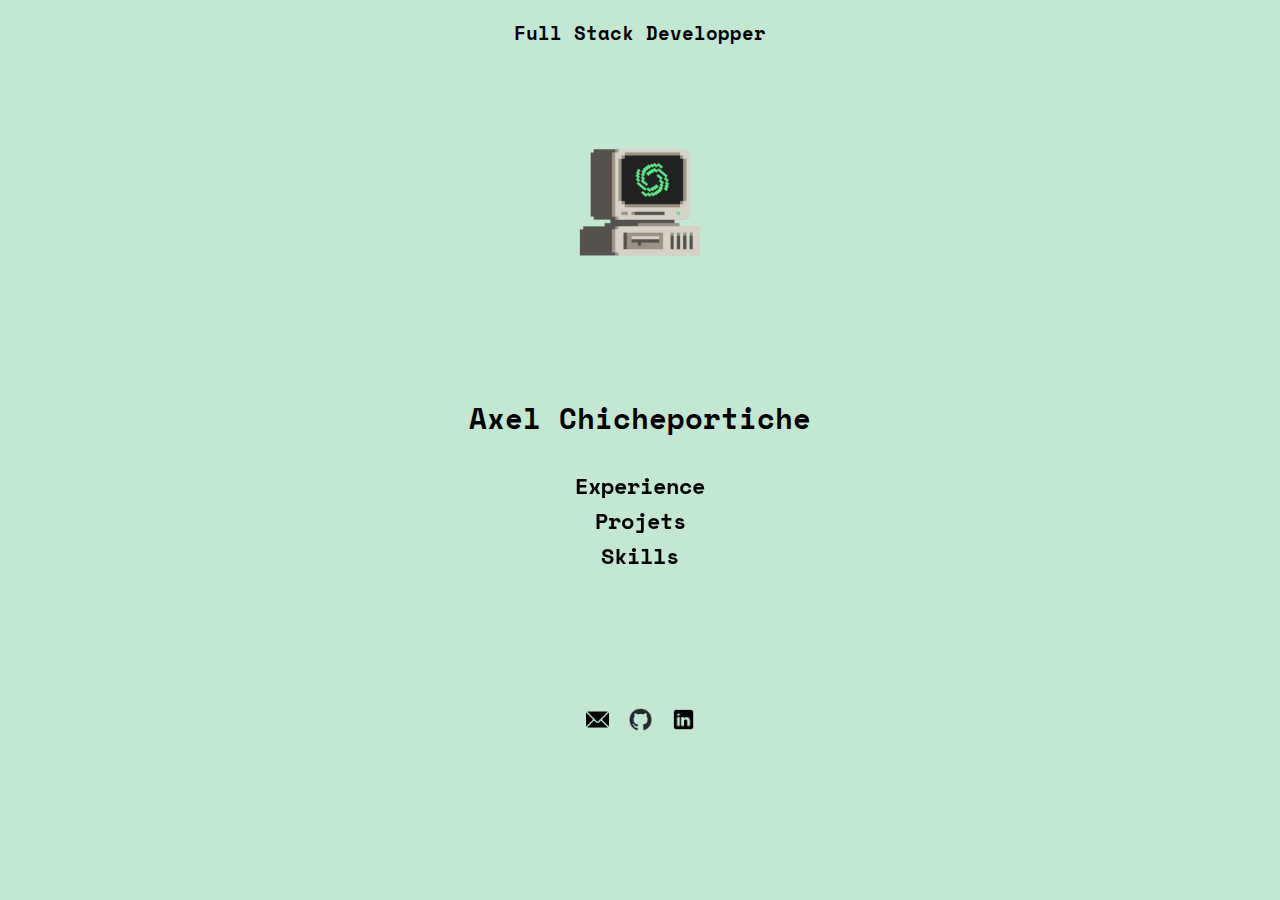
==== index.html @ 3092e067 "roll back" ====
<!DOCTYPE html>
<html lang="fr">
    <head>
        <meta charset="UTF-8" />
        <meta http-equiv="X-UA-Compatible" content="IE=edge" />
        <meta name="viewport" content="width=device-width, initial-scale=1.0" />
        <link rel="stylesheet" href="styles.css" />
        <!-- Google tag (gtag.js) -->
        <script async src="https://www.googletagmanager.com/gtag/js?id=G-NDLQEKP86S"></script>
        <script>
        window.dataLayer = window.dataLayer || [];
        function gtag(){dataLayer.push(arguments);}
        gtag('js', new Date());

        gtag('config', 'G-NDLQEKP86S');
        </script>
        <title>Axel Chicheportiche - Full Stack Developper</title>
        <meta name="description" content="Passionné par l'informatique, l'art et le matériel informatique d'époque. Développeur avec une expérience en gestion de projet pour des plateformes e-commerce.">
        <link rel="shortcut icon" href="img/favicon/favicon-32x32.png" type="image/png">
    </head>
    <body>
        <div class="container">
            <!-- PAGE 00 - HOME  -->
            <div class="v-slider-bloc page-1">
                <p class="center-title fullstack">Full Stack Developper</p>
                <div class="computer-box">
                    <img id="retrocomputer" src="./img/logo-contact/retrocomp.gif" alt="retro computer">
                </div>
                <div class="box-center">
                    <h1 id="name">Axel Chicheportiche</h1>
                    <h2 class="cat-link"><a class="hvr-rotate" href="#ancrage-exp" >Experience</a></h2>
                    <h2 class="cat-link"><a class="hvr-rotate-inv" href="#ancrage-prj" >Projets</a></h2>
                    <h2 class="cat-link"><a class="hvr-rotate" href="#ancrage-skills" >Skills</a></h2>
                    <!-- <h2 class="cat-link"><a class="hvr-rotate-inv" href="#ancrage-formation" >Formation</a></h2> -->
                </div>
                <div class="footer">
                    <div class="box-contact">
                        <a href="mailto:axelchicheportiche@gmail.com" class="mailto" rel="noopener"><img class="logo-contact" src="./img/logo-contact/email.png" alt="github logo"></a>
                        <a class="logo-contact" href="https://github.com/axelchicheportiche" class="github" target="_blank" rel="noopener"><img class="logo-contact github" src="./img/logo-contact/github-mark.png" alt="github logo"></a>
                        <a class="logo-contact" href="https://www.linkedin.com/in/axel-chicheportiche/" class="linkedin" target="_blank" rel="noopener"><img class="logo-contact" src="./img/logo-contact/linkedin.png" alt="github logo"></a>
                    </div>
                </div>
            </div>
            <div class="v-slider-bloc">

                <!-- PAGE 01 - EXPERIENCE -->
                <p class="center-title"><a id="ancrage-exp">Experience</a></p>
                <div class="box-exp">
                    <ul class="menu">
                        <li><a href="#" class="titre-exp">2021 - 2023 <br> Centre Commercial / Veja Fair Trade <br>
                            Chef de Projet e-commerce<br>
                        <!-- <span class="submenu-link">+</span></a>
                            <div class="submenu">
                            <p>Refonte du site internet / Gestion et coordination des sous-traitants / Gestion des stocks / Gestion des priorités avec les photographes / Programmation des soldes et autres opérations commerciales
                            </p>
                            </div> -->
                        </li>
                        <li><a href="#" class="titre-exp">2018 - 2021<br>Centre Commercial / Veja Fair Trade<br>
                            Assistant e-commerce<br>
                            <!-- <span class="submenu-link">+</span></a>
                            <div class="submenu">
                            <p>Mise en ligne de produit / Elaboration des procédures de shooting (porté/packshot) / Gestion des remboursements / Gestion du merchandising / Paramétrage de la plateforme SAV (Zendesk)</p>
                            </div> -->
                        </li>
                        <li><a href="#" class="titre-exp">2018<br> Gaya Production<br>
                            Attaché de production<br>
                            <!-- <span class="submenu-link">+</span></a>
                            <div class="submenu">
                            <p>Suivi de production générale / Suivi et gestion administrative
                                Gestion du calendrier des dates / Gestion des voyages et transferts / Gestion des conditions d’acueil et d’hébergements / Suivi de budget / Clasement / Archivage / Tenue des différents registres / Rédaction et suivi des contrats de cesion/coréalisation/coproduction / Rédaction des contrats de travail /  Formalités administrative de détachement.
                                </p>
                            </div> -->
                        </li>
                        <li><a href="#" class="titre-exp">2017-2018<br> A.K.A (Alias Productions x Arty Farty)<br>
                            Assistant de production de tournées<br>
                            <!-- <span class="submenu-link">+</span></a> -->
                            <!-- <div class="submenu">
                            <p>Suivi de production générale / Suivi et gestion administrative
                                Gestion du calendrier des dates / Gestion des voyages et transferts / gestion des conditions d’acueil et d’hébergements
                                Suivi budgétaire / clasement / archivage / tenue des différents registres
                                </p>
                            </div> -->
                        </li>
                        <li><a href="#" class="titre-exp">2016-2017<br>
                            Bleu Citron Production<br>
                            Assistant d'administration de tournées<br>
                            <!-- <span class="submenu-link">+</span></a> -->
                            <!-- <div class="submenu">
                            <p>Suivi de production générale / Suivi et gestion administrative
                                Gestion du calendrier des dates / Gestion des voyages et transferts / gestion des conditions d’acueil et d’hébergements
                                Suivi budgétaire / clasement / archivage / tenue des différents registres
                                </p>
                            </div>ddd -->
                        </li>
                        </ul>
                </div>
            </div>

            <!-- PAGE 02 - PROJET -->
            <div class="v-slider-bloc">
                <p class="center-title"><a id="ancrage-prj">Projets</a></p>
                <div class="box-prj box-desktop">
                    <div class="prj">
                        <h2 id="webtop">WEB_</h2>

                        <a href="https://randomtrackid.vercel.app" target="_blank"><h3 class="prj-title">Random Track ID:</h3></a>
                        <p>API basé sur les données de mon logiciel <a href="https://rekordbox.com/en/feature/overview/" target="_blank" class="linkprj">rekordbox</a>. Chaque fois que vous vous connectez ou cliquez sur 'refresh', vous accédez à l'un des nombreux morceaux de musique répertoriés par mes soins sur plus de 10 ans.</p>
                        <!-- <img src="./img/randomTrackID.png" alt="randomTrackID screenshot" class="hover-img" style= "display: none"> -->
                        <div class="links-projet">
                            <a href="https://randomtrackid.vercel.app" target="_blank" class="linkprj">randomtrackid.vercel.app</a>&nbsp;
                            <a href="https://github.com/axelchicheportiche/trackAPI" target="_blank" class="linkprj">GitHub</a></div>

                        <a href="https://soulseek-tool.vercel.app" target="_blank"><h3 class="prj-title">SLSK-TOOL:</h3></a>
                        <p>soulseek-tool est un outil qui permet de faciliter la decouverte et la navigation dans les bibliothèque partager par les utilisateur du logiciel de partage de musique underground <a href="www.slsknet.org" target="_blank" class="linkprj">Soulseek</a>. Plus de détail sur l'utilisation et suivi des upldates sur <a href="https://www.reddit.com/r/Soulseek/comments/1bdpfpl/soulseek_digging_tool_just_a_little_tool_to_help/" target="_blank" class="linkprj">ce post reddit</a></p>
                        <!-- <img src="./img/slsk-tool.png" alt="soulseek tool screenshot" class="hover-img" style= "display: none"> -->
                        <div class="links-projet">
                            <a href="https://soulseek-tool.vercel.app" target="_blank" class="linkprj">randomtrackid.vercel.app</a>&nbsp;
                            <a href="https://github.com/axelchicheportiche/soulseek-tool" target="_blank" class="linkprj"> GitHub</a></div>

                        <a href="https://vimeo.com/924123048" target="_blank"><h3 class="prj-title">Adopte un meuble:</h3></a>
                        <p>Projet d'équipe pour Ada Tech School, elaboration de A à Z d'une plateforme de vente de meubles.</p>
                        <div class="links-projet">
                            <a href="https://vimeo.com/924123048" target="_blank" class="linkprj">Demo</a>&nbsp;<a href="https://github.com/adatechschool/projet-plateforme-de-vente-de-meubles-adopteunmeuble" target="_blank" class="linkprj">GitHub</a></div>
                    </div>
                </div>
            </div>

            <!-- PAGE 03 - Projet 2 -->
            <div class="v-slider-bloc">
                <div class="box-prj box-desktop">
                    <div class="prj">
                        <h2 id="webtop">RÉSEAU_</h2>
                        <h3 class="prj-title">Server Raspberry Pi</h3>
                        <p>Conception et mise en place de serveurs
                            avec OpenMediaVault et Docker (accès distant par protocol FTP et WebDAV).
                        </p>


                        <h2 class="margin-top-3-em">CULTURE TECH_</h2>
                        <h3 class="prj-title">Suivi de cours sur les LLMs</h3>
                        <p>
                            Passionné par les avancées technologiques, je m'intéresse particulièrement à l'évolution des LLMs. Fasciné par leur potentiel, je suis constamment à l'affût des dernières avancées pour mieux comprendre leur impact sur différents domaines.
                        </p>


                        <h3 class="prj-title">Art Génératif</h3>
                        <p>
                            Passionné par l'art sous toutes ses formes, je suis particulièrement attiré par l'art génératif. Mon attention se porte principalement sur l'exploration des capacités créatives de Processing.
                        </p>
                    </div>
                </div>
            </div>

            <!-- PAGE 04 - Skills-->
            <div class="v-slider-bloc">
                <p class="center-title"><a id="ancrage-skills">Skills</a></p>
                <div class="box-skills">
                        <h2 class="center ">Competences Techniques</h2>
                        <h3 class="marge-skills">Langage de Programmation</h3>
                        <div>
                            <p>Javascript</p>
                            <p>TypeScript</p>
                            <p>Python</p>
                            <!-- <li>Go</li> -->
                            <p>SQL</p>
                            <!-- <li>Bash</li> -->
                        </div>


                        <h3 class="marge-skills">Front-End</h3>
                        <div>
                            <p>React.js</p>
                            <p>Vue.js</p>
                            <p>HTML+CSS</p>
                            <p>Tailwind</p>
                            <p>P5.js</p>
                        </div>
                        <h3 class="marge-skills">Outils et Logiciels</h3>
                        <div>
                            <p>GitHub</li>
                            <p>Postman</p>
                            <p>OpenMediaVault</p>
                            <p>Docker</p>
                            <p>Portainer</p>
                            <p>Figma</p>
                            <p>Photoshop</p>
                            <p>Final Cut Pro</p>
                            <p>Ableton</p>
                            <p>Google Analytics</p>
                        </div>
                </div>
            </div>

            <!-- PAGE 05 - Skills 2 -->
            <div class="v-slider-bloc">
                <div class="box-skills">
                    <h3 >Back-End</h3>
                    <div>
                        <p>Node.js</p>
                        <p>Express.js</p>
                        <p>Go</p>
                        <p>Php</p>
                    </div>

                    <h3 class="marge-skills">Bases de Données</h3>
                    <div>
                        <p>MySQL</p>
                        <p>MariaDB</p>
                        <p>MongoDB</p>
                    </div>
                    <h2 class="center margin-top-skills">Soft Skills</h2>

                    <h3 class="marge-skills">Communication</h3>
                    <div>
                        <p>Bonne communication écrite et orale.</p>
                    </div>
                    <h3 class="marge-skills">Travail d'équipe</h3>
                    <div>
                        <p>Collaboration efficace</p>
                        <p>Coordination de projets avec des équipes interfonctionnelles.</p>
                    </div>
                    <h3 class="marge-skills">Leadership</h3>
                    <div>
                        <p>Gestion de projets et prise de décisions.</p>
                    </div>
                    <h3 class="marge-skills">Créativité</h3>
                    <div>
                        <p>Proposition de solutions innovantes</p>
                        <p>Pensée originale et brainstorming en équipe</p>
                    </div>
                    <h3 class="marge-skills">Empathie</h3>
                    <div>
                        <p>Écoute active et résolution de conflits respectueuse.</p>
                    </div>
                    <a href="mailto:axelchicheportiche@gmail.com" class="mailto" rel="noopener"><img class="logo-contact margin-end" src="./img/logo-contact/email.png" alt="github logo"></a>
                        <a class="logo-contact margin-end" href="https://github.com/axelchicheportiche" class="github" target="_blank" rel="noopener"><img class="logo-contact github" src="./img/logo-contact/github-mark.png" alt="github logo"></a>
                        <a class="logo-contact margin-end" href="https://www.linkedin.com/in/axel-chicheportiche/" class="linkedin" target="_blank" rel="noopener"><img class="logo-contact margin-end" src="./img/logo-contact/linkedin.png" alt="github logo"></a>
                </div>
                <!-- <div class="box-contact-end-2">
                    <a href="mailto:axelchicheportiche@gmail.com" class="mailto" rel="noopener"><img class="logo-contact" src="./img/logo-contact/email.png" alt="github logo"></a>
                    <a class="logo-contact" href="https://github.com/axelchicheportiche" class="github" target="_blank" rel="noopener"><img class="logo-contact github" src="./img/logo-contact/github-mark.png" alt="github logo"></a>
                    <a class="logo-contact" href="https://www.linkedin.com/in/axel-chicheportiche/" class="linkedin" target="_blank" rel="noopener"><img class="logo-contact" src="./img/logo-contact/linkedin.png" alt="github logo"></a>
                    </div> -->
            </div>

            <!-- PAGE 06 - FORMATION -->
            <!-- <div class="v-slider-bloc">
                <p class="center-title"><a id="ancrage-formation">Formation</a></p>
                <div class="box-prj" id="form-top">
                    <h3>2023 - 2024</h3>
                    <h4>Formation développeur full stack</h4>
                    <p>Ada Tech School Paris</p>
                </div>
                <div class="box-prj">
                    <h3>2015 - 2016</h3>
                    <h4>Master mention science politique</h4>
                    <p>Université Toulouse Capitole<br>
                        Parcours type politique et sécurité</p>
                </div>
                <div class="box-prj">
                    <h3>2010 - 2014</h3>
                    <h4>Université Toulouse Capitole</h4>
                    <p>Parcours droit privé</p>
                </div>
                <div class="box-prj">
                    <h3>2009</h3>
                    <h4>Baccalauréat Professionnel</h4>
                    <p>Lycée Jules Fil - Carcassonne <br>S.E.N (Systeme Electronique et Numérique)</p>
                </div>
                //CONTACT
                <p class="center-title marge-top"><a id="ancrage-contact">Contact</a></p>
                <div class="box-contact-end">
                    <a href="mailto:axelchicheportiche@gmail.com" class="mailto" rel="noopener"><img class="logo-contact" src="./img/logo-contact/email.png" alt="github logo"></a>
                    <a class="logo-contact" href="https://github.com/axelchicheportiche" class="github" target="_blank" rel="noopener"><img class="logo-contact github" src="./img/logo-contact/github-mark.png" alt="github logo"></a>
                    <a class="logo-contact" href="https://www.linkedin.com/in/axel-chicheportiche/" class="linkedin" target="_blank" rel="noopener"><img class="logo-contact" src="./img/logo-contact/linkedin.png" alt="github logo"></a>
            </div> -->
            </div>

        <script src="script.js"></script>
    </body>
</html>
---- styles.css ----
@import"https://fonts.googleapis.com/css2?family=Space+Mono:ital,wght@0,400;0,700;1,400;1,700&display=swap";

*, ::before, ::after {
    box-sizing: border-box;
    margin: 0;
    padding: 0;

}
::-webkit-scrollbar {
    width: 0px;
}

a {
    color: inherit;
    text-decoration: none;
}

body {
    font-family: 'Space Mono', monospace;
    font-size: 0.9rem;
    list-style-type: none;
}

.container {
    overflow: hidden;
    height: 100dvh;
    overflow-y: scroll;
    scroll-snap-type: y mandatory;

}

.v-slider-bloc {
    height: 100dvh;
    scroll-snap-align: center;
    overflow: hidden;
}


/* titre de toutes les pages */

.center-title {
    top: 0;
    left: 0;
    text-align: center;
    width: 100%;
    padding-top: 1em;
    }


/* PAGE 0 - HOME */

.fullstack {
    font-size: 1.3em;
    font-weight: bold;
}

#retrocomputer {
    height: 200px;
    width: auto;
}

.computer-box {
    display: flex;
    flex-direction: column;
    align-items: center;
    margin-top: 4em;
}

.box-center {
    height: 40vh;
    display: flex;
    flex-direction: column;
    justify-content: center;
    text-align: center;
}

.menu-link:hover {
    color: blue;
}

#name {
    padding-bottom:1em;
}
.v-slider-bloc:nth-child(1){
    background-color:rgb(196, 231, 212) ;
}

.footer {
    margin-top: 3em;
}

/* Rotate HOME PAGE HOVER */
.hvr-rotate {
    display: inline-block;
    vertical-align: middle;
    -webkit-transform: perspective(1px) translateZ(0);
    transform: perspective(1px) translateZ(0);
    box-shadow: 0 0 1px rgba(0, 0, 0, 0);
    -webkit-transition-duration: 0.3s;
    transition-duration: 0.3s;
    -webkit-transition-property: transform;
    transition-property: transform;
    }
    .hvr-rotate:hover, .hvr-rotate:focus, .hvr-rotate:active {
        -webkit-transform: rotate(4deg);
        transform: rotate(4deg);
    }

.hvr-rotate-inv {
    display: inline-block;
    vertical-align: middle;
    -webkit-transform: perspective(1px) translateZ(0);
    transform: perspective(1px) translateZ(0);
    box-shadow: 0 0 1px rgba(0, 0, 0, 0);
    -webkit-transition-duration: 0.3s;
    transition-duration: 0.3s;
    -webkit-transition-property: transform;
    transition-property: transform;
    }
    .hvr-rotate-inv:hover, .hvr-rotate-inv:focus, .hvr-rotate-inv:active {
        -webkit-transform: rotate(-4deg);
        transform: rotate(-4deg);
    }

/* PAGE 01 - EXPERIENCE */

.v-slider-bloc:nth-child(2){
    background-color:rgb(202, 207, 227) ;
}

.box-exp {
    position: relative;
        top: 45%;
        left: 50%;
        transform: translate(-50%, -50%);
    font-size: 0.8em;
}

.titre-exp {
    display: flex;
    display: grid;
    font-size: 1.3em;
    font-weight: bold;

}

        /* menu deroulant CV*/
        .menu {
            display: flex;
            flex-direction: column;
            list-style-type: none;
            padding: 0;
            text-align: center;
        }
        .menu li {
            position: relative;
            margin-bottom: 3em;
        }
        .submenu {
            display: none;
            top: 100%;
            left: 0;
            background-color: rgb(220, 225, 245);
            border-radius: 5px ;
            border: 1px solid #747474;
            padding: 0.5em;
            margin-top: 1em;

        }

        .submenu-link {
            font-weight: bold;
            font-size: larger;
            transition: transform 0.5s ease;

        }
        .submenu-link:hover {
            transform: rotate(45deg);
            color: green;
        }


/* PAGE 02 to 03 - PROJET 01 */

.v-slider-bloc:nth-child(3){
    background-color:rgb(0, 0, 0) ;
    color: rgb(0, 204, 85);
}

#webtop {
    margin-top: 0.5em;
}

.linkprj {
    font-weight: bold;
    text-decoration:underline;
    color:rgb(146, 146, 248);
}

.linkprj:hover {
    cursor: pointer;
}

.box-prj {
    position: relative;
        top: 45%;
        left: 50%;
        transform: translate(-50%, -50%);
    /* display: flex;
    flex-direction: column; */
    padding: 1em;
}

.prj {
    padding: 0.5em;
}

.prj-title {
    margin-top: 3em;
    margin-bottom: 0.5em;
    color: rgb(202, 114, 202)
}

.v-slider-bloc:nth-child(4){
    background-color:rgb(0, 0, 0) ;
    color: rgb(170, 255, 238);
}

/*PAGE 04 - SKILLS*/

.box-skills {
    margin-top: 1em;
    position: relative;
        top: 45%;
        left: 50%;
        transform: translate(-50%, -50%);
    font-size: 0.8em;
    text-align: center;
    line-height: 2em;
}

.marge-skills {
    margin-top: 1em;
}

.center {
    text-align: center;
}

.list-skills {
    margin-top: 1em;
    margin-left: 1em;
}

.v-slider-bloc:nth-child(5){
    background-color:rgb(0, 0, 0) ;
    color: rgb(170, 255, 238);
}

/*PAGE SKILLS 2*/

.skills-title {
    margin-top: 3em;
    margin-bottom: 0.5em;
    /* color: rgb(202, 114, 202)ds */
}

.margin-top-skills {
    margin-top: 2em;
}
.v-slider-bloc:nth-child(7){
    background-color:#E5ECE9 ;
    padding-top: 2em;


}

.prj-page-2 {
    padding-top: 1.5em;
    margin-left: 1em;
}


/* PAGE 05 - Formation */

/* #form-top {
    padding-top: 6em;
}

.v-slider-bloc:nth-child(7){
    background-color: #c7c7c7;
} */

/* BOX CONTACT */

.logo-contact {

    height: 23px;
    width: auto;
}




.github {
    margin-left: 20px;
    margin-right: 20px ;
}


.box-contact {
    width: 100vw;
    height: 40px;
    display: flex;
    justify-content: center;
    text-align: center;

}

.box-contact-end {
    /* width: 100vw; */
    /* height: 30vh; */
    display: flex;
    justify-content: center;
    text-align: center;
    /* padding-top: 10em; */
}

.box-contact-end-2 {

    display: none;
}

.marge-top {
    margin-top: 3em;
}

.margin-end {
    margin-top: 2vh;
}

/*iPhone SE*/

@media only screen
    and (max-device-height: 700px)
    and (-webkit-min-device-pixel-ratio: 2) {

        *, ::before, ::after {
            font-size: 13px;
        }

        /*PAGE 0 - HOME*/
        .v-slider-bloc:nth-child(1) #name{
            font-size: 1.8em;
        }
        .cat-link a {
            font-size: 1.4em;
        }
        /*PAGE 1 - EXPERIENCE*/
        .v-slider-bloc:nth-child(2) .titre-exp {
            font-size: 13px
        }
        .v-slider-bloc:nth-child(2) {
            font-size: 8px;
        }
        /* PAGE 03 - PROJET*/
        #webtop {
            margin-top: 2em;
        }

        /*PAGE $ - PROJET 2*/

        .marge-top-se {
            margin-top: 3em;
        }
        .marge-top-se-skills {
            margin-top: 2em;
        }

        .box-contact-end {
            padding-top: 1em;
        }

}



/* DESKTOP */


@media only screen and (min-width: 1020px){

    /*BOX CONTACT*/
    .box-contact {
        margin-top: 3em;
    }



    /* PAGE 01 - Experience */
        .menu {
            margin-left: 25em;
            margin-right: 25em;
        }


    /* PAGE 02 et 03 - PROJET */

        .prj {
            padding: 15em;
        }

        .margin-top-3-em {
            margin-top: 3em;
        }

        .prj p {
            /* width: 80%; */
            text-align: justify;
        }

        .hover-img {
            height: 400px;
            width: auto;
            position: absolute;
            top: 50%;
            left: 60%;
            transform: translate(-50%, -50%);
            border: solid 1px white;
            display: none;
        }

    /*PAGE 04 Skills */

    .v-slider-bloc:nth-child(5) .box-prj {
        display: flex;
        align-items: center;
    }


    /* .prj-page-1{
        width: 20%;
        height: auto;
    } */


    .prj-page-1 .list-skills li {
        margin-left: 3em;
    }

    /*PAGE 05 Skills 2 */
    .v-slider-bloc:nth-child(6) .box-prj-skills {
        /* display: flex; */
        align-items: center;

    }

    .v-slider-bloc:nth-child(6) .box-prj {
        display: flex;
        align-items: center;
    }

    .prj-page-2{
        display: flex;
        justify-content: center;
        gap: 5em;
        padding-top: 2em;

    }

    .prj-page-2 .list-skills li {
        margin-left: 3em;
    }



    .v-slider-bloc:nth-child(7){
        display: flex;
        flex-direction: column;
        text-align: center;
    }

    .margin-end {
        margin-top: 3.5em;
    }

}
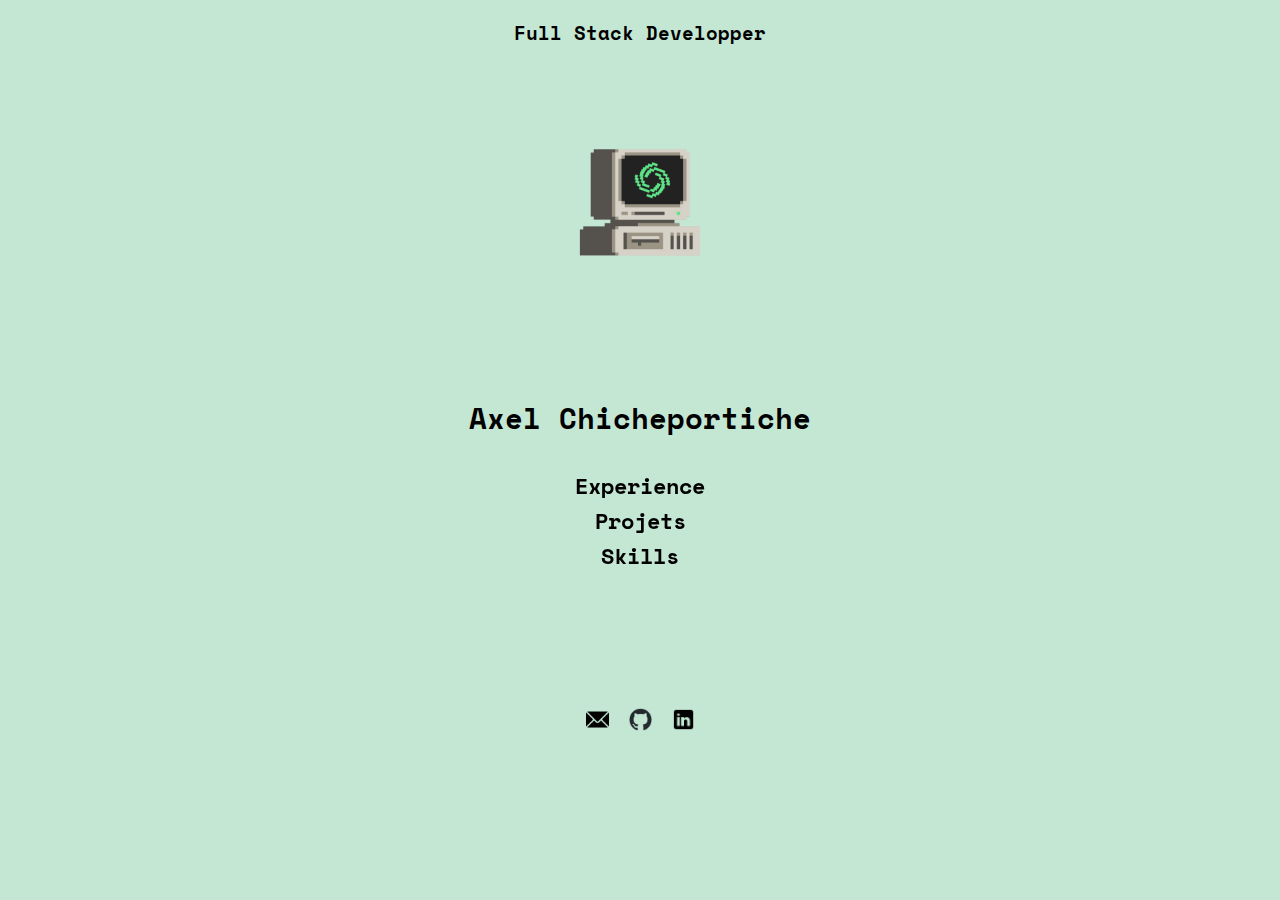
==== commit 10ee5c98: "remove cursor pointer on EXP page, add hover to title-prj page 1" ====
--- a/index.html
+++ b/index.html
@@ -103,21 +103,21 @@
                     <div class="prj">
                         <h2 id="webtop">WEB_</h2>
 
-                        <a href="https://randomtrackid.vercel.app" target="_blank"><h3 class="prj-title">Random Track ID:</h3></a>
+                        <a href="https://randomtrackid.vercel.app" target="_blank"><h3 class="prj-title-link">Random Track ID:</h3></a>
                         <p>API basé sur les données de mon logiciel <a href="https://rekordbox.com/en/feature/overview/" target="_blank" class="linkprj">rekordbox</a>. Chaque fois que vous vous connectez ou cliquez sur 'refresh', vous accédez à l'un des nombreux morceaux de musique répertoriés par mes soins sur plus de 10 ans.</p>
                         <!-- <img src="./img/randomTrackID.png" alt="randomTrackID screenshot" class="hover-img" style= "display: none"> -->
                         <div class="links-projet">
                             <a href="https://randomtrackid.vercel.app" target="_blank" class="linkprj">randomtrackid.vercel.app</a>&nbsp;
                             <a href="https://github.com/axelchicheportiche/trackAPI" target="_blank" class="linkprj">GitHub</a></div>
 
-                        <a href="https://soulseek-tool.vercel.app" target="_blank"><h3 class="prj-title">SLSK-TOOL:</h3></a>
+                        <a href="https://soulseek-tool.vercel.app" target="_blank"><h3 class="prj-title-link">SLSK-TOOL:</h3></a>
                         <p>soulseek-tool est un outil qui permet de faciliter la decouverte et la navigation dans les bibliothèque partager par les utilisateur du logiciel de partage de musique underground <a href="www.slsknet.org" target="_blank" class="linkprj">Soulseek</a>. Plus de détail sur l'utilisation et suivi des upldates sur <a href="https://www.reddit.com/r/Soulseek/comments/1bdpfpl/soulseek_digging_tool_just_a_little_tool_to_help/" target="_blank" class="linkprj">ce post reddit</a></p>
                         <!-- <img src="./img/slsk-tool.png" alt="soulseek tool screenshot" class="hover-img" style= "display: none"> -->
                         <div class="links-projet">
                             <a href="https://soulseek-tool.vercel.app" target="_blank" class="linkprj">randomtrackid.vercel.app</a>&nbsp;
                             <a href="https://github.com/axelchicheportiche/soulseek-tool" target="_blank" class="linkprj"> GitHub</a></div>
 
-                        <a href="https://vimeo.com/924123048" target="_blank"><h3 class="prj-title">Adopte un meuble:</h3></a>
+                        <a href="https://vimeo.com/924123048" target="_blank"><h3 class="prj-title-link">Adopte un meuble:</h3></a>
                         <p>Projet d'équipe pour Ada Tech School, elaboration de A à Z d'une plateforme de vente de meubles.</p>
                         <div class="links-projet">
                             <a href="https://vimeo.com/924123048" target="_blank" class="linkprj">Demo</a>&nbsp;<a href="https://github.com/adatechschool/projet-plateforme-de-vente-de-meubles-adopteunmeuble" target="_blank" class="linkprj">GitHub</a></div>
--- a/styles.css
+++ b/styles.css
@@ -137,6 +137,7 @@
 }
 
 .titre-exp {
+    cursor: auto;
     display: flex;
     display: grid;
     font-size: 1.3em;
@@ -215,6 +216,17 @@
     padding: 0.5em;
 }
 
+.prj-title-link {
+    margin-top: 3em;
+    margin-bottom: 0.5em;
+    color: rgb(202, 114, 202)
+}
+
+.prj-title-link:hover {
+    color: rgb(199, 55, 199);
+    text-decoration: underline;
+}
+
 .prj-title {
     margin-top: 3em;
     margin-bottom: 0.5em;
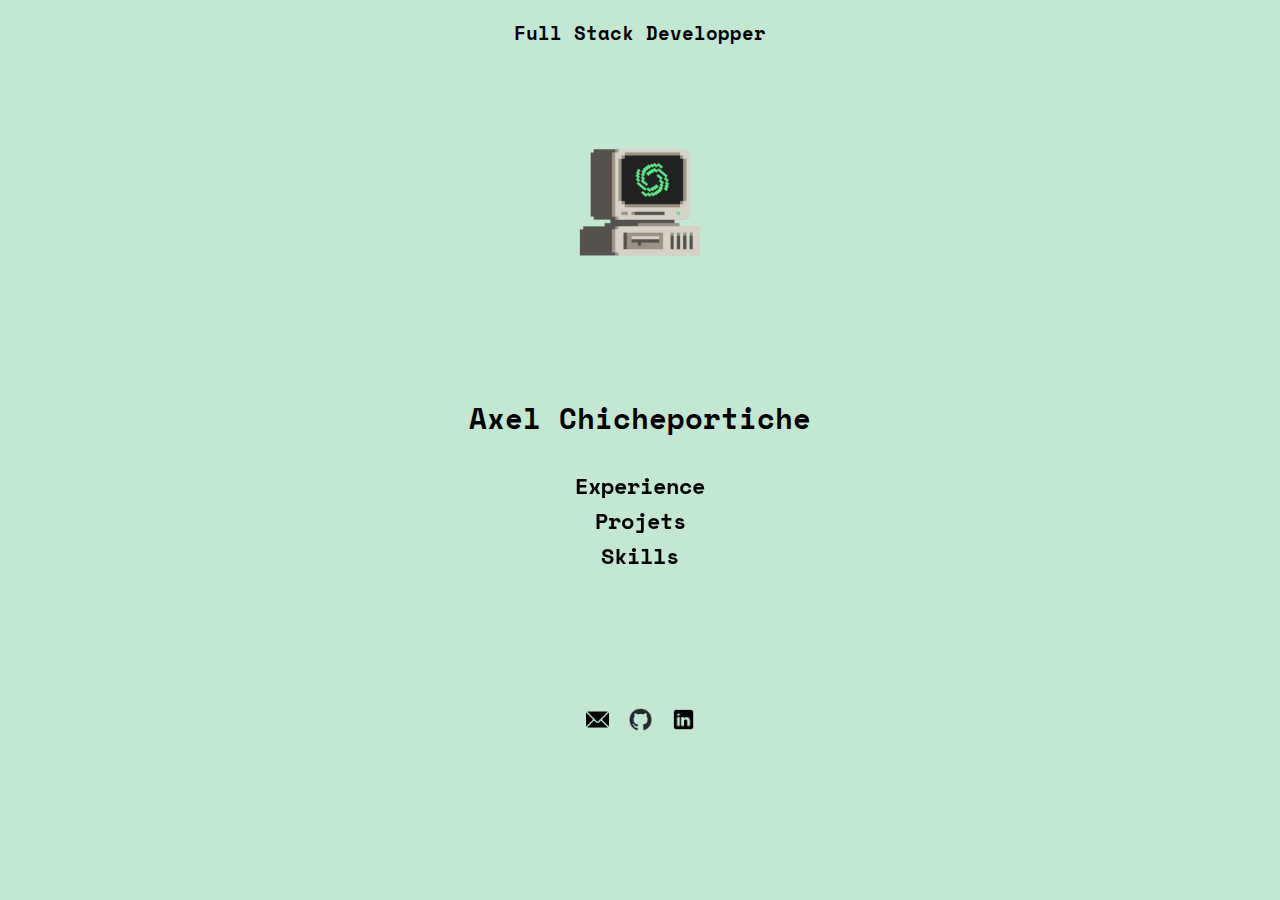
==== commit e8357885: "add meta property" ====
--- a/index.html
+++ b/index.html
@@ -4,6 +4,10 @@
         <meta charset="UTF-8" />
         <meta http-equiv="X-UA-Compatible" content="IE=edge" />
         <meta name="viewport" content="width=device-width, initial-scale=1.0" />
+        <meta property="og:title" content="Axel Chicheportiche - Full Stack Developper">
+        <meta property="og:description" content="Passionné par l'informatique, l'art et le matériel informatique d'époque. Développeur avec une expérience en gestion de projet pour des plateformes e-commerce.">
+        <meta property="og:image" content="https://axelchicheportiche.vercel.app/img/prev.png">
+        <meta property="og:url" content="https://axelchicheportiche.vercel.app">
         <link rel="stylesheet" href="styles.css" />
         <!-- Google tag (gtag.js) -->
         <script async src="https://www.googletagmanager.com/gtag/js?id=G-NDLQEKP86S"></script>
--- a/styles.css
+++ b/styles.css
@@ -200,6 +200,7 @@
 
 .linkprj:hover {
     cursor: pointer;
+    color:rgb(92, 92, 247);
 }
 
 .box-prj {
